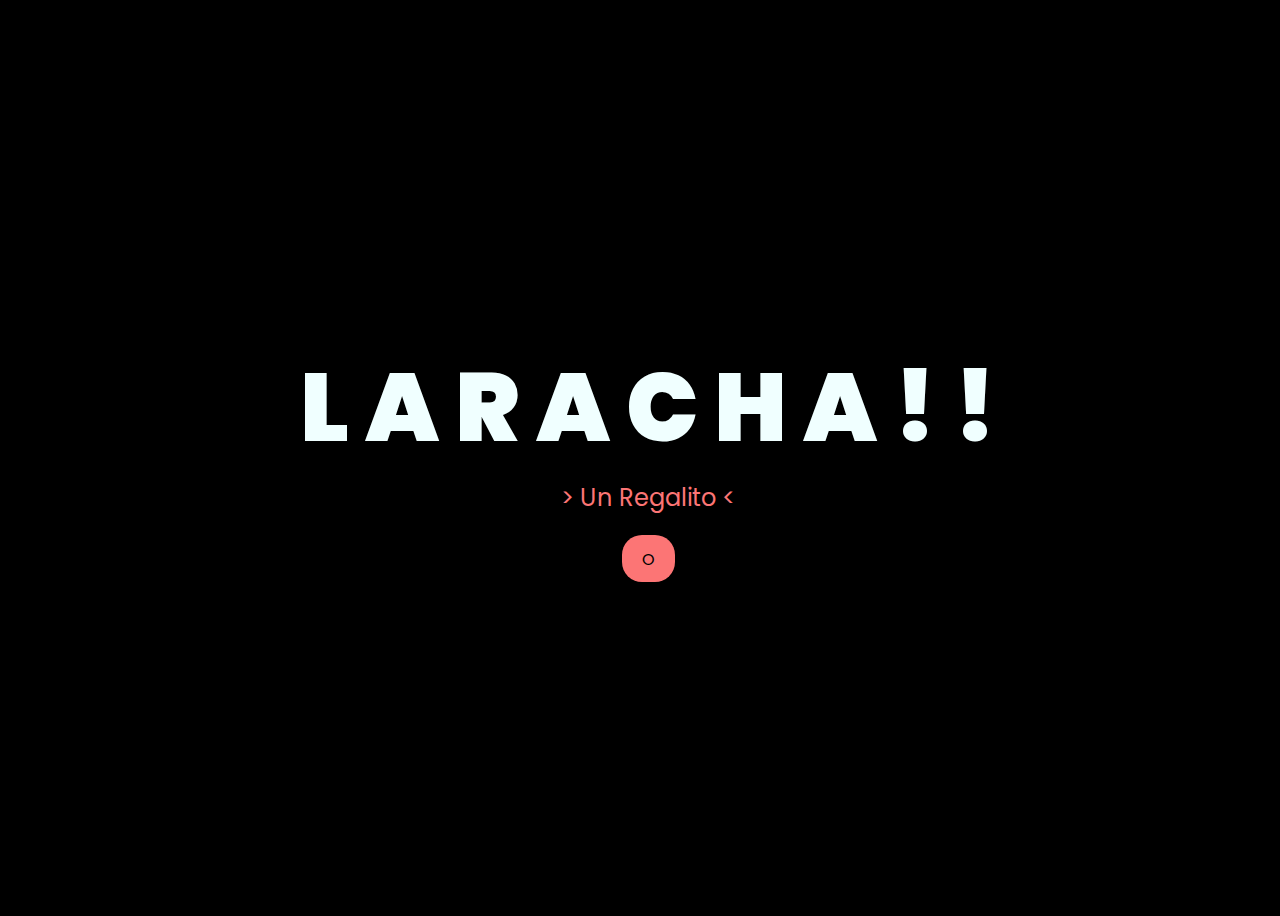
==== index.html @ a4681f14 "Para Yunex" ====
<!DOCTYPE html>
<html lang="en">
<head>
    <meta charset="UTF-8">
    <meta http-equiv="X-UA-Compatible" content="IE=edge">
    <meta name="viewport" content="width=device-width, initial-scale=1.0">
    <link rel="stylesheet" href="css/style.css">
    <link rel="icon" href="img/flowers.png" type="image/x-icon">
    <title>FLORES</title>
</head>
<body>
    <div class="greetings">

        <span>L</span>
        <span>A</span>
        <span> </span>
        <span>R</span>
        <span>A</span>
        <span>C</span>
        <span>H</span>
        <span>A</span>
        <span>!</span>
        <span>!</span>
    </div>
    <div class="greetings">
        <span></span>
        <span></span>
        <span></span>
        <span></span>
        <span></span>
        <span></span>
        <span></span>
        <span></span>
        <span></span>
        <span></span>
    </div>
    <div class="description">
        <span> > Un Regalito < </span>
    </div>
    <div class="button">
        <button>
            <a href="FLORES.html">O</a>
        </button>
        
    </div>
</body>
</html>
---- css/style.css ----
@import url('https://fonts.googleapis.com/css2?family=Poppins:ital,wght@0,500;1,900&display=swap');
*{
    font-family: 'Poppins',cursive;
}
body{
    color: azure;
    width: 100%;
    height: 100vh;
    display: flex;
    flex-direction: column;
    align-items: center;
    justify-content: center;
    background-color: black;
}
.greetings{
    font-size: 6rem;
    font-weight: 900;
}
.greetings > span{
    animation: glow 2.5s ease-in-out infinite;
}
@keyframes glow{
    0%, 100%{
        color: #ff9191;
        text-shadow: 0 0 12px #ff9191, 0 0 50px #ff9191, 0 0 100px #ff9191;
    }
    10%, 90%{
        color: #ffffff;
        text-shadow: none;
    }
}
.greetings > span:nth-child(2){
    animation-delay: .2s ;
}
.greetings > span:nth-child(3){
    animation-delay: .4s ;
}
.greetings > span:nth-child(4){
    animation-delay: .6s;
}
.greetings > span:nth-child(5){
    animation-delay: .8s;
}
.greetings > span:nth-child(6){
    animation-delay: 1s;
}
.greetings > span:nth-child(7){
    animation-delay: 1.2s;
}
.greetings > span:nth-child(8){
    animation-delay: 1.4s;
}
.greetings > span:nth-child(9){
    animation-delay: 1.6s;
}
.greetings > span:nth-child(10){
    animation-delay: 1.8s;
}
.greetings > span:nth-child(11){
    animation-delay: 2s;
}

.description{
    font-size: 1.5rem;
    margin-bottom: 20px;
}

.button a{
    text-decoration: none;
    font-size: 1rem;
    color: #111;
}

@media screen and (max-width:574px){
    .greetings{
        display: block;
        font-size: 3rem;
        font-weight: 500;
        text-align: center;
    }
    .description{
        font-size: 1rem;
    }
    
    .button a{
        font-size: .5rem;
    }
}

.description{
    color: rgb(252, 117, 117);
}

/* Estilo para el botón */
.button button {
    background-color: rgb(252, 117, 117); /* Fondo amarillo */
    border: none; /* Sin bordes */
    padding: 10px 20px; /* Ajusta el relleno según tu preferencia */
    font-size: 18px; /* Tamaño de fuente */
    cursor: pointer;
    position: relative; /* Necesario para el resplandor */
    border-radius: 20px; /* Esquinas redondeadas */
    transition: background-color 0.3s ease-in-out; /* Transición suave para el color de fondo */
  }
  
  /* Estilo para el enlace dentro del botón */
  .button button a {
    text-decoration: none; /* Elimina el subrayado del enlace */
    color: inherit; /* Hereda el color del texto del botón */
  }
  
  /* Efecto de resplandor al pasar el cursor sobre el botón */
  .button button:hover {
    background-color: orange; /* Cambia el color de fondo al pasar el mouse a naranja */
    box-shadow: 0 0 10px yellow, 0 0 20px yellow, 0 0 30px yellow; /* Efecto de resplandor amarillo */
  }
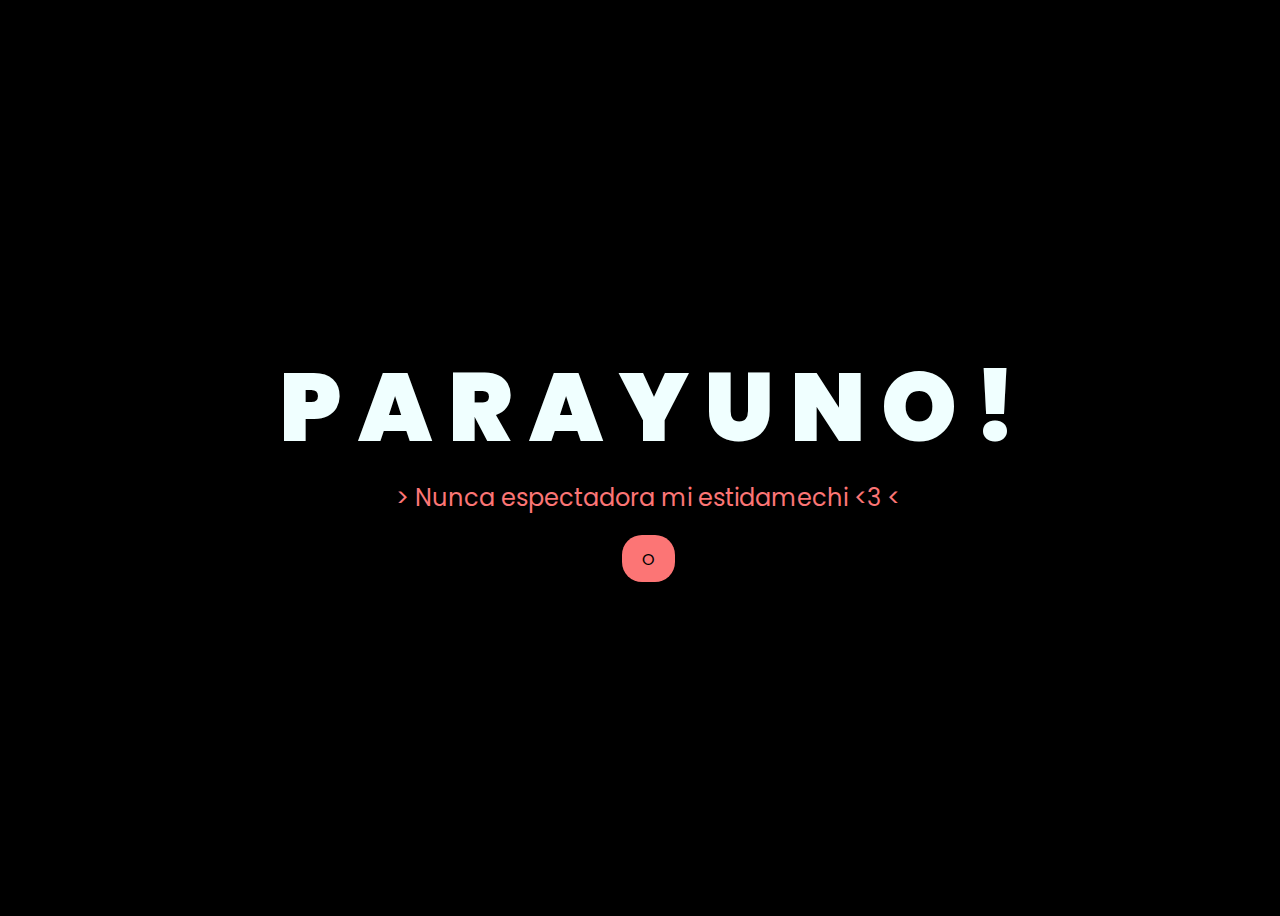
==== commit c004fda5: "Update index.html" ====
--- a/index.html
+++ b/index.html
@@ -11,15 +11,15 @@
 <body>
     <div class="greetings">
 
-        <span>L</span>
+        <span>P</span>
+        <span>A</span>
+        <span>R</span>
         <span>A</span>
         <span> </span>
-        <span>R</span>
-        <span>A</span>
-        <span>C</span>
-        <span>H</span>
-        <span>A</span>
-        <span>!</span>
+        <span>Y</span>
+        <span>U</span>
+        <span>N</span>
+        <span>O</span>
         <span>!</span>
     </div>
     <div class="greetings">
@@ -35,13 +35,13 @@
         <span></span>
     </div>
     <div class="description">
-        <span> > Un Regalito < </span>
+        <span> > Nunca espectadora mi estidamechi <3 < </span>
     </div>
     <div class="button">
         <button>
-            <a href="FLORES.html">O</a>
+            <a href="yunex.html">O</a>
         </button>
         
     </div>
 </body>
-</html>+</html>
